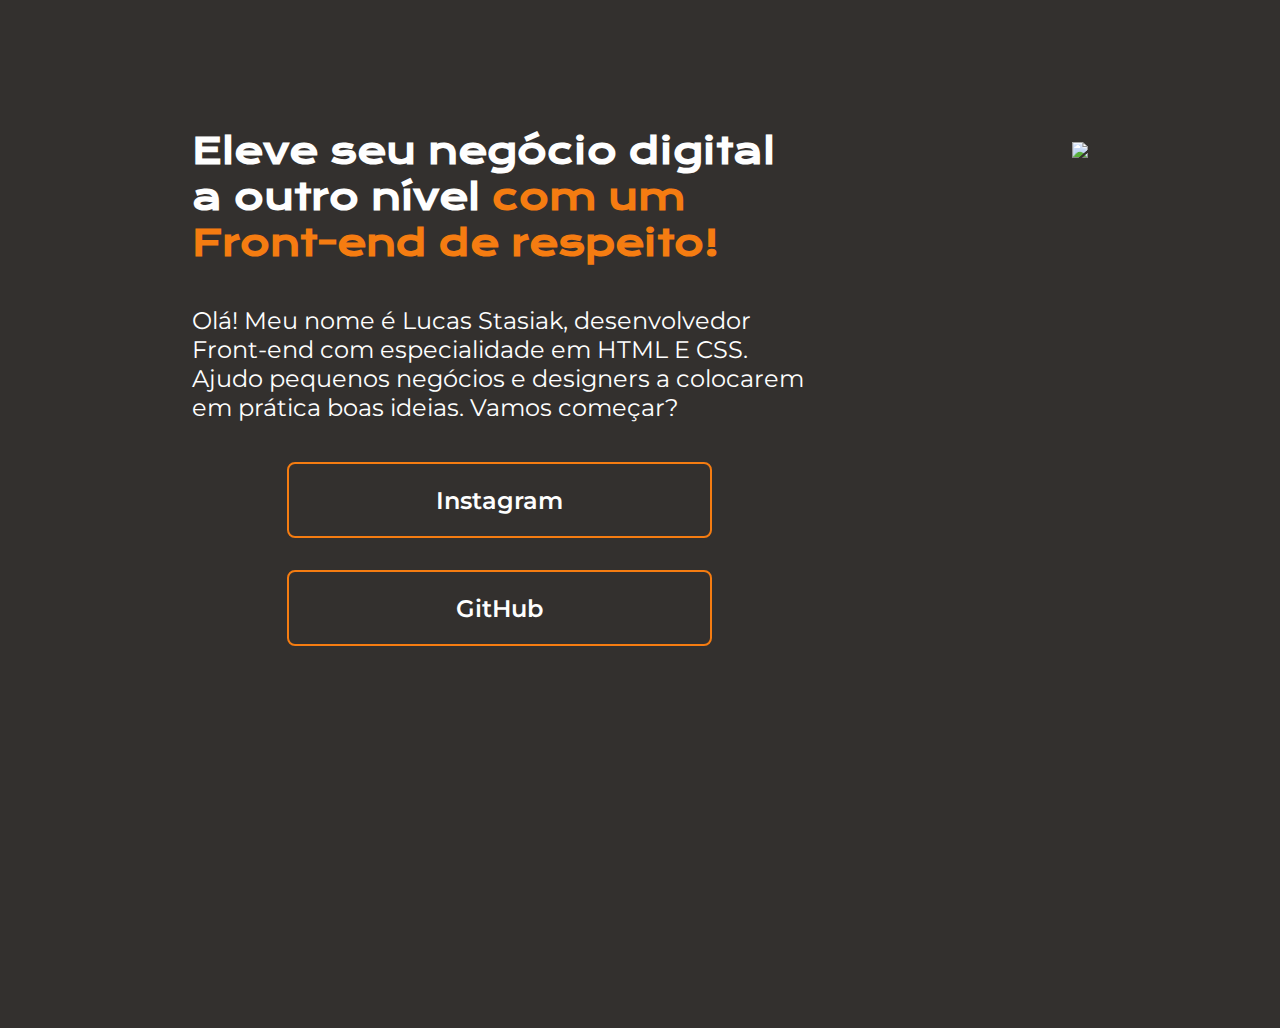
==== index.html @ 22a48e79 "07/10/24" ====
<!DOCTYPE html>
<html lang="pt-br">

<head>
  <meta charset="utf-8">
  <meta name="viewport" content="width=device-width">
  <title>Portfolio - Stasiak</title>
  <link href="style.css" rel="stylesheet" type="text/css" />
</head>

<body>
  <header></header> <!-- Aqui é o cabecalho -->

  <main class="apresentacao">
    <div class="apresentacao__conteudo">
      <h1 class="apresentacao__conteudo__titulo"> Eleve seu negócio digital a outro nível <strong>com um Front-end de respeito!</strong></h1>

      <p class="apresentacao__conteudo__paragrafo"> Olá! Meu nome é Lucas Stasiak, desenvolvedor Front-end com especialidade em HTML E CSS. Ajudo pequenos negócios e designers a colocarem em prática boas ideias. Vamos começar?</p>

      <div class="apresentacao__links">
        <a class="apresentacao__links__link" href="https://instagram.com/stasiak137">Instagram</a>
        <a class="apresentacao__links__link" href="https://github.com/luizprieto">GitHub</a>
      </div>

    </div>

      <img class="foto" src="foto.jpg">

  </main> <!-- Main é a parte principal -->

  <footer></footer> <!-- rodapé -->

  <script src="script.js"></script>
</body>

</html
---- style.css ----
@import url('https://fonts.googleapis.com/css2?family=Krona+One&family=Montserrat:ital,wght@0,100..900;1,100..900&display=swap');

:root{
  --cor-fundo: #33302E;
  --cor-destaque: #F57C11;
  --cor-texto: #FEFEFE;
}

/* o * seleciona todas as tags */

* {
  margin: 0;
  padding: 0;
}

body{
  height: 100vh;
  box-sizing: border-box;
  background-color: var(--cor-fundo);
  color: var(--cor-texto);
}

.apresentacao{
  margin: 10% 15%;
  display: flex;
  align-items: center;
  justify-content: space-between;
}

.apresentacao__conteudo{
  display: flex;
  flex-direction: column;
  gap: 40px;
  width: 615px;
}

.apresentacao__conteudo__titulo{
  font-size: 36px;
  font-family: 'Krona One', sans-serif;
}

.apresentacao__conteudo__paragrafo{
  font-size: 24px;
  font-family: 'Montserrat', sans-serif;
}

strong {
  color: var(--cor-destaque);
}

.apresentacao__links{
  display: flex;
  flex-direction: column;
  align-items: center;
  justify-content: space-between;
  gap: 32px;
}

.apresentacao__links__link {
  border: 2px solid var(--cor-destaque);
  width: 378px;
  text-align: center;
  color: var(--cor-texto);
  padding: 21.5px;
  border-radius: 8px;
  font-size: 24px;
  font-weight: 600;
  text-decoration: none;
  font-family: 'Montserrat', sans-serif;
}

.foto{
  height: 490px;
}
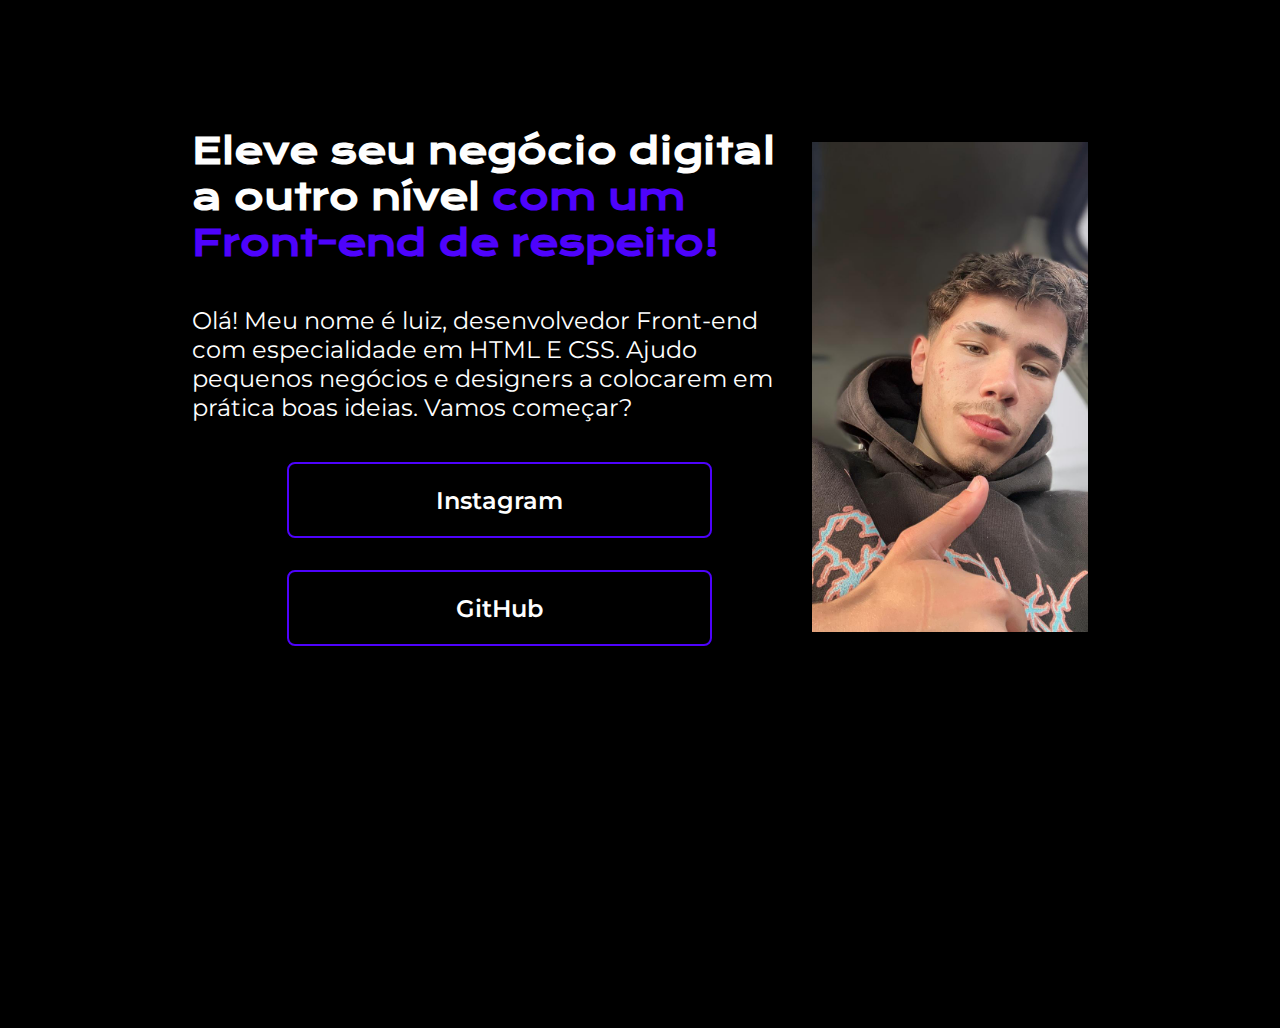
==== commit 4ff155df: "10/10/2024" ====
--- a/index.html
+++ b/index.html
@@ -4,7 +4,7 @@
 <head>
   <meta charset="utf-8">
   <meta name="viewport" content="width=device-width">
-  <title>Portfolio - Stasiak</title>
+  <title>Portfolio -luizprieto</title>
   <link href="style.css" rel="stylesheet" type="text/css" />
 </head>
 
@@ -15,16 +15,16 @@
     <div class="apresentacao__conteudo">
       <h1 class="apresentacao__conteudo__titulo"> Eleve seu negócio digital a outro nível <strong>com um Front-end de respeito!</strong></h1>
 
-      <p class="apresentacao__conteudo__paragrafo"> Olá! Meu nome é Lucas Stasiak, desenvolvedor Front-end com especialidade em HTML E CSS. Ajudo pequenos negócios e designers a colocarem em prática boas ideias. Vamos começar?</p>
+      <p class="apresentacao__conteudo__paragrafo"> Olá! Meu nome é luiz, desenvolvedor Front-end com especialidade em HTML E CSS. Ajudo pequenos negócios e designers a colocarem em prática boas ideias. Vamos começar?</p>
 
       <div class="apresentacao__links">
-        <a class="apresentacao__links__link" href="https://instagram.com/stasiak137">Instagram</a>
+        <a class="apresentacao__links__link" href="https://instagram.com/luuiiz_0">Instagram</a>
         <a class="apresentacao__links__link" href="https://github.com/luizprieto">GitHub</a>
       </div>
 
     </div>
 
-      <img class="foto" src="foto.jpg">
+      <img class="foto" src="foto.jpeg">
 
   </main> <!-- Main é a parte principal -->
 
--- a/style.css
+++ b/style.css
@@ -1,8 +1,8 @@
 @import url('https://fonts.googleapis.com/css2?family=Krona+One&family=Montserrat:ital,wght@0,100..900;1,100..900&display=swap');
 
 :root{
-  --cor-fundo: #33302E;
-  --cor-destaque: #F57C11;
+  --cor-fundo: #000000;
+  --cor-destaque: #4e03fc;
   --cor-texto: #FEFEFE;
 }
 
@@ -56,6 +56,12 @@
   gap: 32px;
 }
 
+.apresentacao__links__subtitulo{
+  font-family: 'Krona One', sans-serif;
+  font-size: 30px;
+  font-weight: 600;
+}
+
 .apresentacao__links__link {
   border: 2px solid var(--cor-destaque);
   width: 378px;
